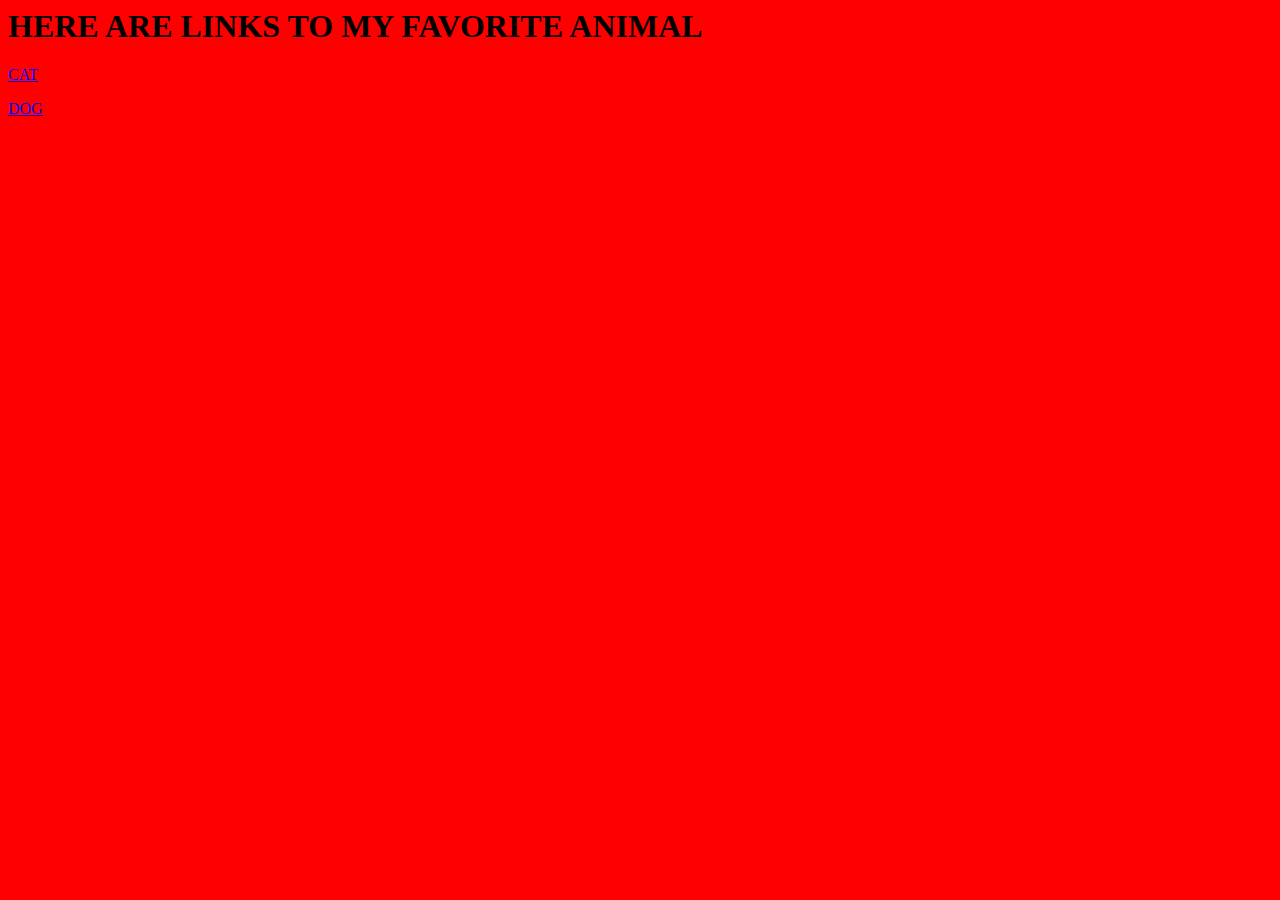
==== index.html @ 54bc7f15 "Update index.html" ====
<DOCTYPE html>
<html>
<head>
<title>My Favorite Animals</title>
</head>
<body style="background-color:#FF0000;">
</body>
  <body>
<h1>HERE ARE LINKS TO MY FAVORITE ANIMAL</h1>
<a href="Pages/cat.html">CAT</p>
<a href="Pages/dog.html">DOG</p>
</body>
</html>
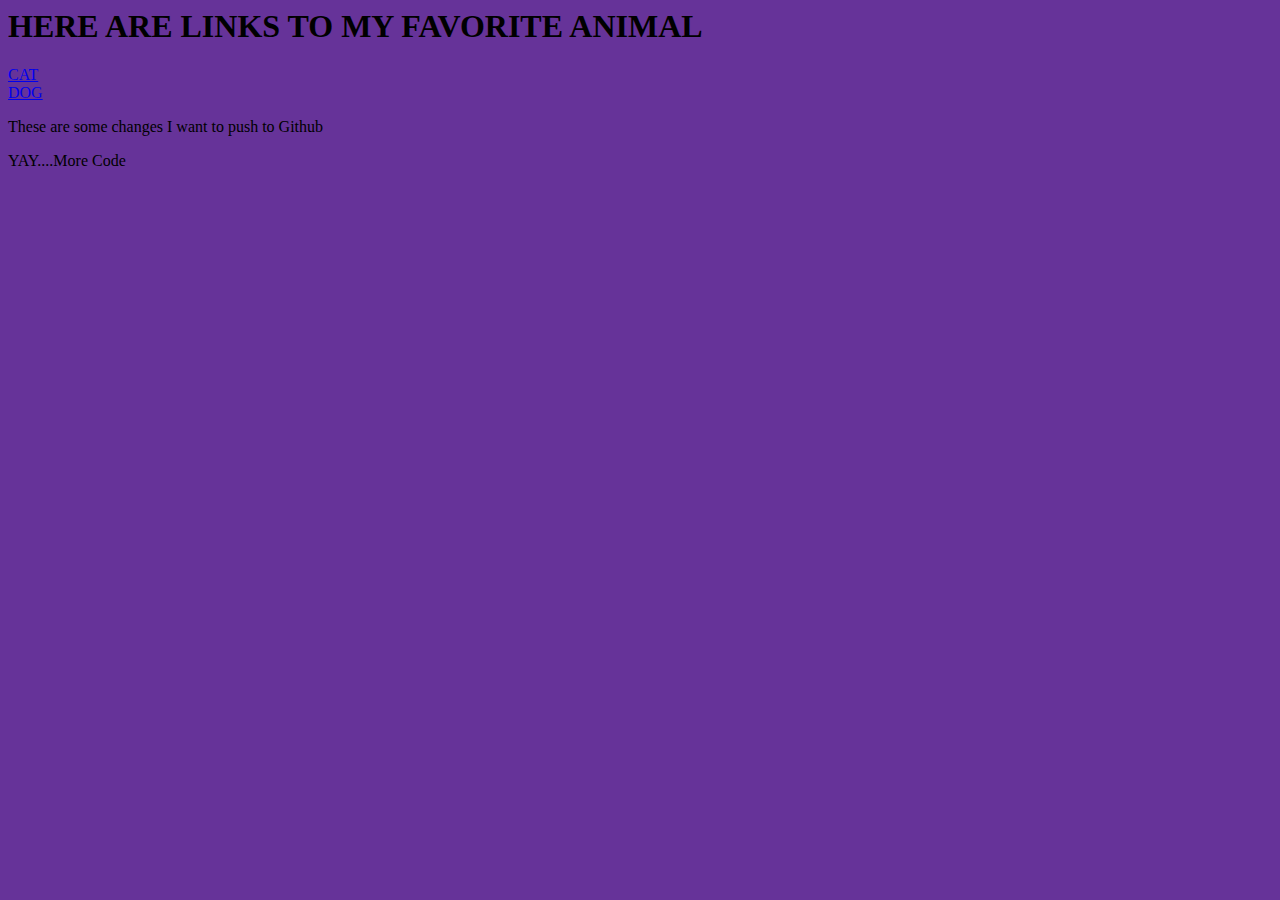
==== commit ced14390: "Color Change/Fix Issues" ====
--- a/index.html
+++ b/index.html
@@ -2,12 +2,17 @@
 <html>
 <head>
 <title>My Favorite Animals</title>
-</head>
-<body style="background-color:#FF0000;">
+  <link href="https://fonts.googleapis.com/css?family=Indie+Flower" rel="stylesheet">
+  <link rel="stylesheet" type="text/css" href="style.css">
+  </head>
+<body style="background-color: rebeccapurple;">
 </body>
   <body>
 <h1>HERE ARE LINKS TO MY FAVORITE ANIMAL</h1>
-<a href="Pages/cat.html">CAT</p>
-<a href="Pages/dog.html">DOG</p>
+<a href="Pages\cat.html">CAT</a>
+<br>
+<a href="Pages\dog.html">DOG</a>
+<p>These are some changes I want to push to Github</p>
+  <p>YAY....More Code</p>
 </body>
 </html>
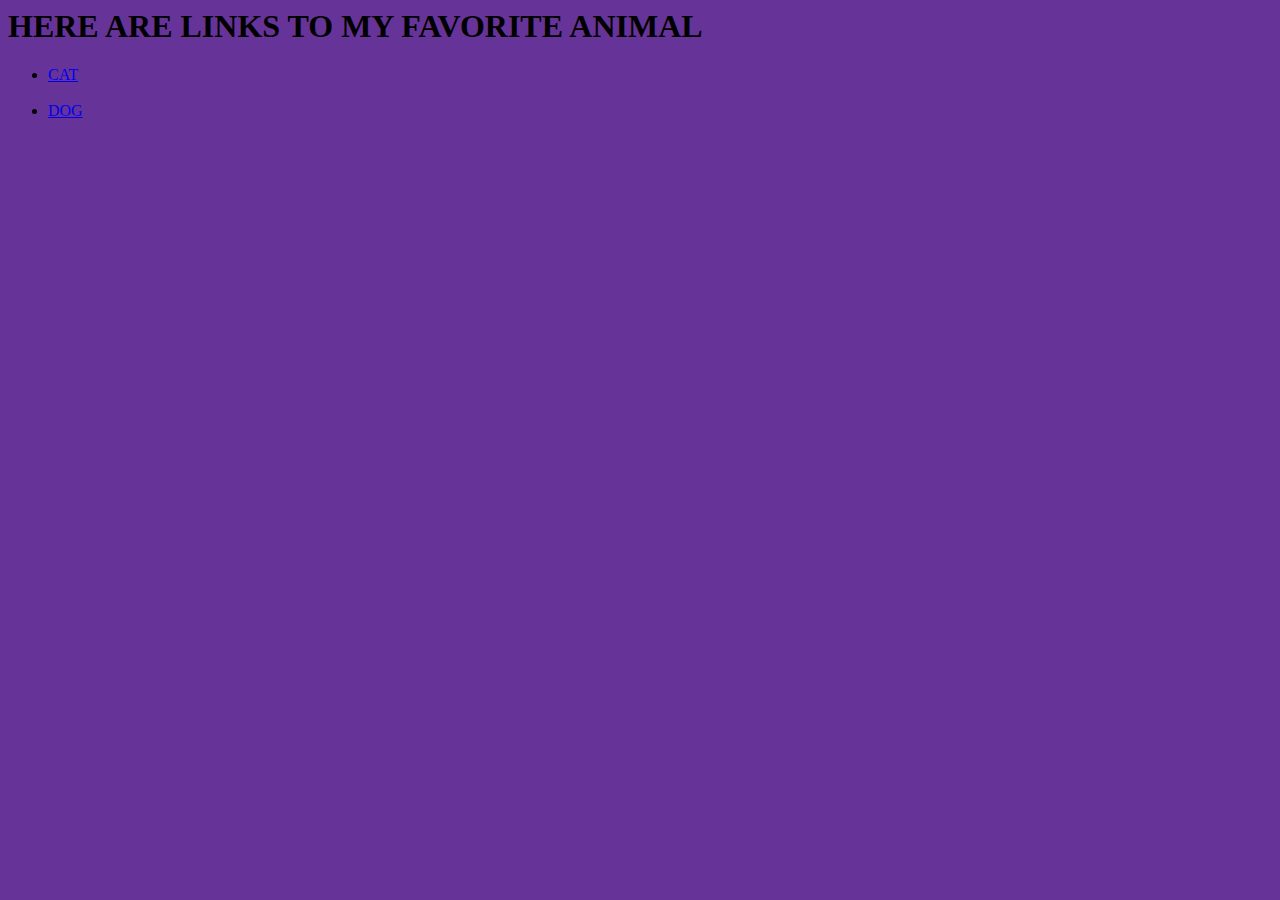
==== commit cc7fd12e: "List" ====
--- a/index.html
+++ b/index.html
@@ -9,10 +9,14 @@
 </body>
   <body>
 <h1>HERE ARE LINKS TO MY FAVORITE ANIMAL</h1>
-<a href="Pages\cat.html">CAT</a>
+<ul>
+<li>
+  <a href="Pages\cat.html">CAT</a>
+</li>
 <br>
-<a href="Pages\dog.html">DOG</a>
-<p>These are some changes I want to push to Github</p>
-  <p>YAY....More Code</p>
+<li>
+  <a href="Pages\dog.html">DOG</a>
+</li>
+</ul>
 </body>
 </html>
